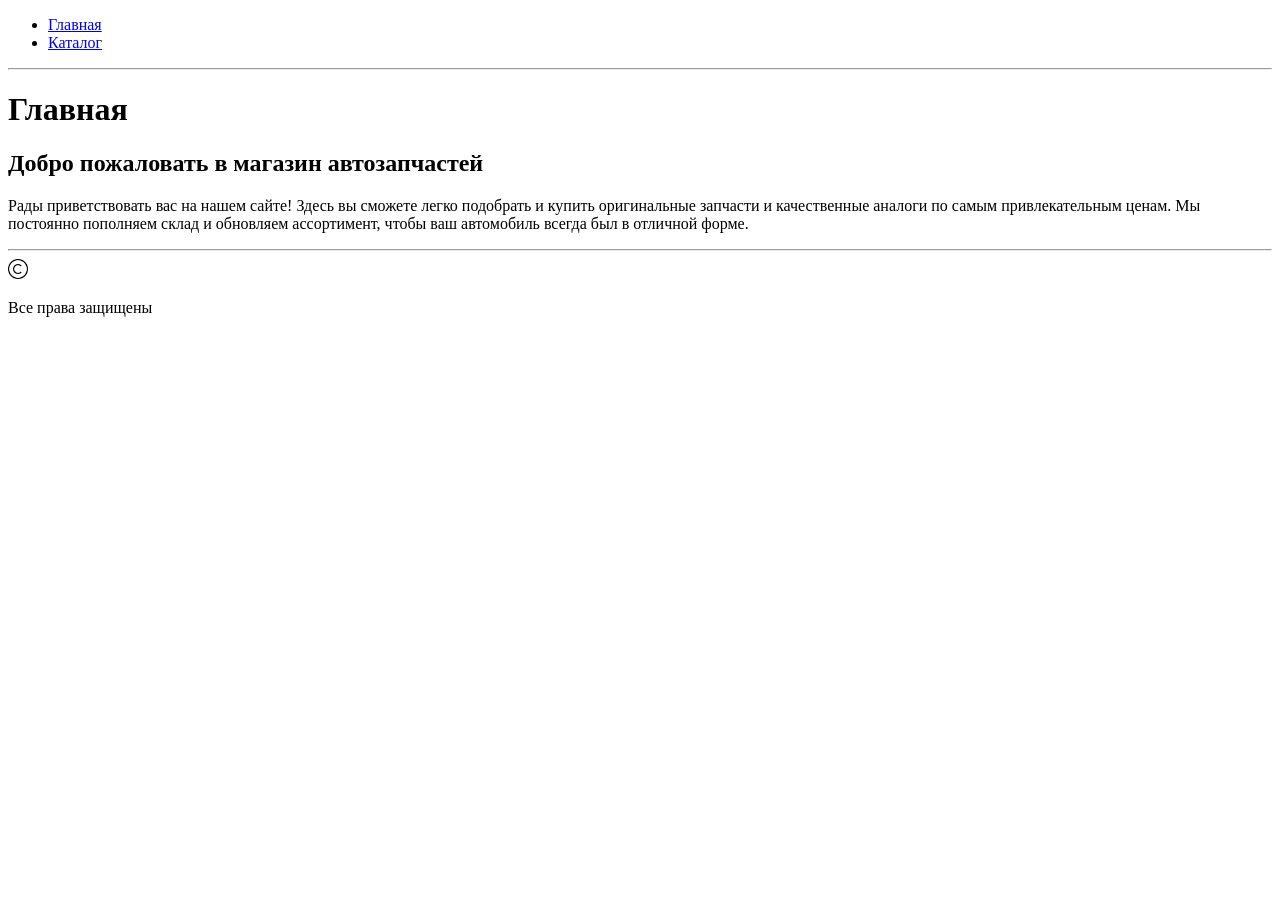
==== index.html @ f1172e0e "Lab 1 completed" ====
<!DOCTYPE html>
<html lang="ru">

<head>
	<meta charset="UTF-8">
	<meta name="viewport" content="width=device-width, initial-scale=1.0">
	<title>Магазин автозапчастей</title>
	<link rel="stylesheet" href="style.css">
</head>

<body>
	<header class="header">
		<div class="header__container">
			<nav class="header__menu menu">
				<ul class="menu__list">
					<li class="menu__item"><a href="index.html" class="menu__link">Главная</a></li>
					<li class="menu__item"><a href="catalog.html" class="menu__link">Каталог</a></li>
				</ul>
			</nav>
		</div>
	</header>
	<hr />
	<main class="main">
		<div class="main__container">
			<h1 class="main__title title">Главная</h1>
			<div class="main__greating greeting">
				<h2 class="greeting__title">Добро пожаловать в магазин автозапчастей</h2>
				<p class="greeting__text">
					Рады приветствовать вас на нашем сайте! Здесь вы сможете легко подобрать и
					купить оригинальные запчасти и качественные аналоги по самым привлекательным ценам. Мы постоянно
					пополняем склад и обновляем ассортимент, чтобы ваш автомобиль всегда был в отличной форме.
				</p>
			</div>
		</div>
	</main>
	<hr />
	<footer class="footer">
		<div class="footer__container">
			<div class="footer__copy copy-footer">
				<img src="img/copyright.png" alt="копирайт" class="copy-footer__img" width="20px">
				<p class="copy-footer__text">Все права защищены</p>
			</div>
		</div>
	</footer>
	<script src="script.js"></script>
</body>

</html>
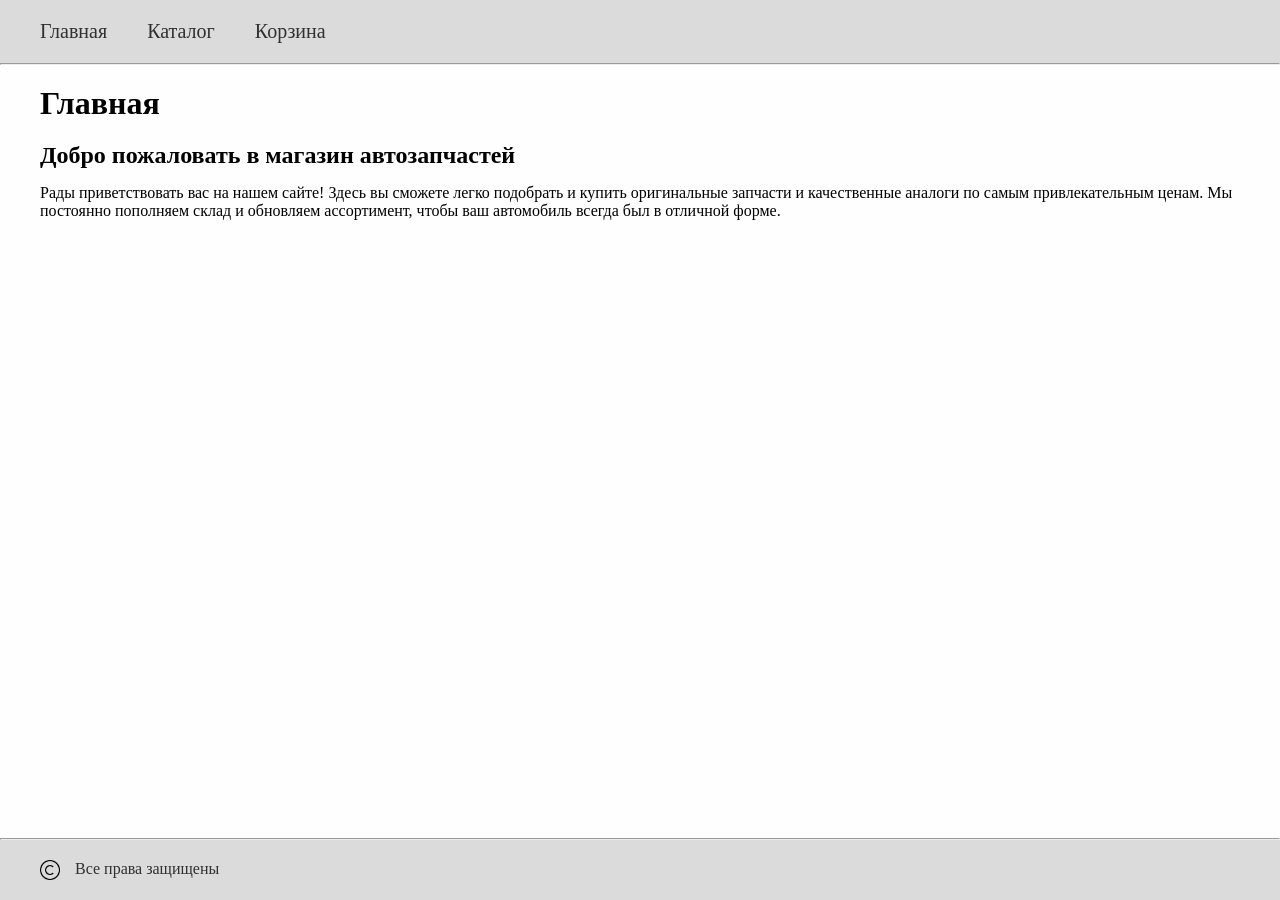
==== commit 66d5fed1: "Lab3 is ready" ====
--- a/index.html
+++ b/index.html
@@ -15,12 +15,13 @@
 				<ul class="menu__list">
 					<li class="menu__item"><a href="index.html" class="menu__link">Главная</a></li>
 					<li class="menu__item"><a href="catalog.html" class="menu__link">Каталог</a></li>
+					<li class="menu__item"><a href="cart.html" class="menu__link">Корзина</a></li>
 				</ul>
 			</nav>
 		</div>
 	</header>
 	<hr />
-	<main class="main">
+	<main class="main page">
 		<div class="main__container">
 			<h1 class="main__title title">Главная</h1>
 			<div class="main__greating greeting">
--- a/style.css
+++ b/style.css
@@ -0,0 +1,476 @@
+* {
+	margin: 0;
+	padding: 0;
+}
+
+a {
+	text-decoration: none;
+	color: inherit;
+}
+
+ul,
+ol {
+	list-style: none;
+}
+body {
+	background-color: rgb(255, 254, 254);
+	display: flex;
+	flex-direction: column;
+	min-height: 100vh;
+	margin: 0;
+}
+body.lock {
+	overflow: hidden;
+}
+.template {
+	display: none !important;
+}
+.header {
+	background-color: #dbdbdb;
+	padding: 20px 0;
+}
+[class$="__container"] {
+	max-width: 1200px;
+	margin: 0 auto;
+	padding: 0 20px;
+}
+.header__container {
+}
+.header__menu {
+}
+.menu {
+}
+.menu__list {
+	list-style-type: none;
+	margin: 0;
+	display: flex;
+	gap: 40px;
+	align-items: center;
+}
+@media (max-width: 500px) {
+	.menu__list {
+		justify-content: space-between;
+		gap: 30px;
+	}
+}
+.menu__item {
+}
+.menu__link {
+	color: rgb(48, 48, 48);
+	font-family: "Times New Roman", Times, serif;
+	font-weight: normal;
+	font-size: 20px;
+	text-decoration: none;
+}
+
+.page {
+	padding: 20px 0px;
+	flex: 1;
+}
+.main__container {
+}
+.main__title {
+}
+.title {
+	margin: 0px 0px 20px 0px;
+}
+.main__greating {
+}
+.greeting {
+}
+.greeting__title {
+	margin: 0px 0px 15px 0px;
+}
+.greeting__text {
+}
+.footer {
+	padding: 20px 0px;
+	background-color: #dbdbdb;
+	color: rgb(48, 48, 48);
+}
+.footer__container {
+}
+.footer__copy {
+}
+.copy-footer {
+	display: flex;
+	gap: 15px;
+}
+.copy-footer__img {
+}
+.copy-footer__text {
+}
+
+.catalog__container {
+	display: flex;
+}
+.catalog__title {
+}
+.catalog__grid {
+	display: flex;
+	flex-wrap: wrap;
+	gap: 25px;
+}
+.catalog__product {
+}
+.product-catalog {
+	flex: 0 0 calc(25% - 25px * 3 / 4);
+	background-color: #fff;
+	display: flex;
+	flex-direction: column;
+	justify-content: space-between;
+}
+@media (max-width: 1100px) {
+	.catalog__grid {
+		gap: 20px;
+	}
+	.product-catalog {
+		flex: 0 0 calc(33.3% - 20px * 2 / 3);
+	}
+}
+@media (max-width: 650px) {
+	.catalog__grid {
+		gap: 15px;
+	}
+	.product-catalog {
+		flex: 0 0 calc(50% - 15px / 2);
+	}
+}
+.product-catalog__top {
+	flex: 1 1 auto;
+	max-height: 320px;
+	display: flex;
+	align-items: center;
+	justify-content: center;
+}
+.product-catalog__img {
+	max-width: 100%;
+	max-height: 100%;
+	width: auto;
+	height: auto;
+	object-fit: contain;
+}
+.product-catalog__bottom {
+	padding: 20px 0;
+}
+.product-catalog__title {
+	font-weight: 600;
+	font-size: 20px;
+}
+.product-catalog__link {
+}
+.product-catalog__price {
+	margin: 0px 0px 5px 0px;
+	display: block;
+}
+.catalog__filters {
+}
+.filters {
+	align-items: start;
+	align-self: self-start;
+	background-color: #dbdbdb;
+	position: fixed;
+	width: 100%;
+	height: 100%;
+	transform: translateX(-100%);
+	overflow: scroll;
+	top: 0;
+	left: 0;
+}
+.filters__content {
+	padding: 20px;
+}
+.filters--active {
+	transform: translateX(0);
+	.filters__content {
+	}
+	.toogle-filters {
+		display: none;
+	}
+}
+
+@media (min-width: 500px) {
+	.filters {
+		position: relative;
+		align-self: flex-start;
+		left: 0px;
+		top: 0px;
+		border-radius: 20px;
+		box-shadow: #a6a6a6 0px 0px 10px 1px;
+		transform: translate(0);
+		max-width: 300px;
+		height: auto;
+		width: auto;
+		flex: 0 0 auto;
+		overflow: auto;
+	}
+	.catalog__container {
+		gap: 20px;
+	}
+	.filters__content {
+	}
+	.filters__close {
+		display: none;
+	}
+	.filter-open__img {
+		display: none;
+	}
+}
+.filters__head {
+	margin: 0px 0px 20px 0px;
+	display: flex;
+	justify-content: space-between;
+	align-items: center;
+}
+.filters__title {
+}
+.filters__close {
+	margin: 0px 0px 0px 40px;
+	font-size: 30px;
+	font-family: Arial, Helvetica, sans-serif;
+}
+.filter-open {
+	position: fixed;
+	top: 120px;
+}
+.filter-open__img {
+	width: 50px;
+}
+.filters__item {
+}
+.item-filters {
+	margin: 15px 0px 0px 0px;
+}
+.item-filters__title {
+	font-size: 18px;
+	margin: 0px 0px 7px 0px;
+}
+.item-filters__checkboxes {
+	display: flex;
+	flex-direction: column;
+	gap: 5px;
+}
+.item-filters__checkbox {
+	align-self: self-start;
+}
+.product__container {
+}
+.product__title {
+}
+.product__gallery {
+	display: flex;
+	justify-content: center;
+}
+.product__img {
+	max-width: 900px;
+	width: 100%;
+}
+.product__info {
+	display: flex;
+	gap: 30px;
+	align-items: center;
+	margin: 20px 0px 0px 0px;
+}
+.product__price {
+	color: green;
+	font-size: 18px;
+}
+.product__buy {
+	padding: 10px 15px;
+	border-radius: 5px;
+	background-color: rgb(21, 33, 255);
+	color: white;
+	cursor: pointer;
+	font-size: 18px;
+}
+.product__section {
+	margin: 20px 0px 0px 0px;
+}
+.section-product {
+}
+.section-product__title {
+	font-size: 18px;
+	font-weight: 400;
+	color: #000;
+	margin: 0px 0px 5px 0px;
+}
+.product__short-description {
+	font-size: 14px;
+	font-style: italic;
+	line-height: 16px;
+	color: rgb(99, 99, 99);
+}
+.product__description {
+	font-size: 16px;
+	line-height: 24px;
+	text-align: left;
+	font-weight: 400;
+	color: rgb(0, 0, 0);
+}
+.product__specs-list {
+}
+.specs-list {
+	list-style-image: url(img/bullet-point.png);
+	margin: 0px 0px 0px 20px;
+}
+.specs-list__item {
+	line-height: 30px;
+	font-size: 14px;
+	font-family: Arial, Helvetica, sans-serif;
+}
+.specs-list__label {
+	color: #2a2a2a;
+	font-weight: 600;
+}
+.specs-list__value {
+	color: #676767;
+}
+.error-404 {
+	font-size: 30px;
+	font-weight: 600;
+}
+
+/* Стили для корзины */
+.cart__item {
+	position: relative;
+}
+
+.cart__quantity-controls {
+	display: flex;
+	align-items: center;
+	gap: 15px;
+	margin: 10px 0;
+}
+
+.cart__quantity {
+	display: flex;
+	align-items: center;
+	gap: 10px;
+}
+
+.cart__quantity-btn {
+	width: 30px;
+	height: 30px;
+	border: 1px solid #ccc;
+	background: #f0f0f0;
+	cursor: pointer;
+	font-size: 18px;
+	border-radius: 5px;
+}
+
+.cart__quantity-btn:hover {
+	background: #e0e0e0;
+}
+
+.cart__quantity-value {
+	font-size: 16px;
+	min-width: 30px;
+	text-align: center;
+}
+
+.cart__remove-btn {
+	padding: 5px 10px;
+	background: #ff4444;
+	color: white;
+	border: none;
+	border-radius: 5px;
+	cursor: pointer;
+}
+
+.cart__remove-btn:hover {
+	background: #cc0000;
+}
+
+.cart__item-total {
+	font-weight: bold;
+	color: #333;
+	margin-top: 10px;
+	padding-top: 10px;
+	border-top: 1px solid #eee;
+}
+
+.cart__summary {
+	margin-top: 30px;
+	padding: 20px;
+	background: #f5f5f5;
+	border-radius: 10px;
+}
+
+.cart__summary-content {
+	display: flex;
+	justify-content: space-between;
+	align-items: center;
+	flex-wrap: wrap;
+	gap: 20px;
+}
+
+.cart__total-info {
+	display: flex;
+	gap: 30px;
+	font-size: 18px;
+}
+
+.cart__total-items {
+	color: #666;
+}
+
+.cart__total-price {
+	font-weight: bold;
+	color: #2c3e50;
+}
+
+.cart__summary-actions {
+	display: flex;
+	gap: 15px;
+}
+
+.cart__checkout-btn {
+	padding: 12px 30px;
+	background: #27ae60;
+	color: white;
+	border: none;
+	border-radius: 5px;
+	cursor: pointer;
+	font-size: 16px;
+}
+
+.cart__checkout-btn:hover {
+	background: #219a52;
+}
+
+.cart__clear-btn {
+	padding: 12px 30px;
+	background: #e67e22;
+	color: white;
+	border: none;
+	border-radius: 5px;
+	cursor: pointer;
+	font-size: 16px;
+}
+
+.cart__clear-btn:hover {
+	background: #d35400;
+}
+
+.cart__empty {
+	text-align: center;
+	font-size: 24px;
+	color: #999;
+	padding: 50px;
+	width: 100%;
+}
+
+@media (max-width: 768px) {
+	.cart__summary-content {
+		flex-direction: column;
+		align-items: stretch;
+	}
+
+	.cart__total-info {
+		justify-content: space-between;
+	}
+
+	.cart__summary-actions {
+		flex-direction: column;
+	}
+}
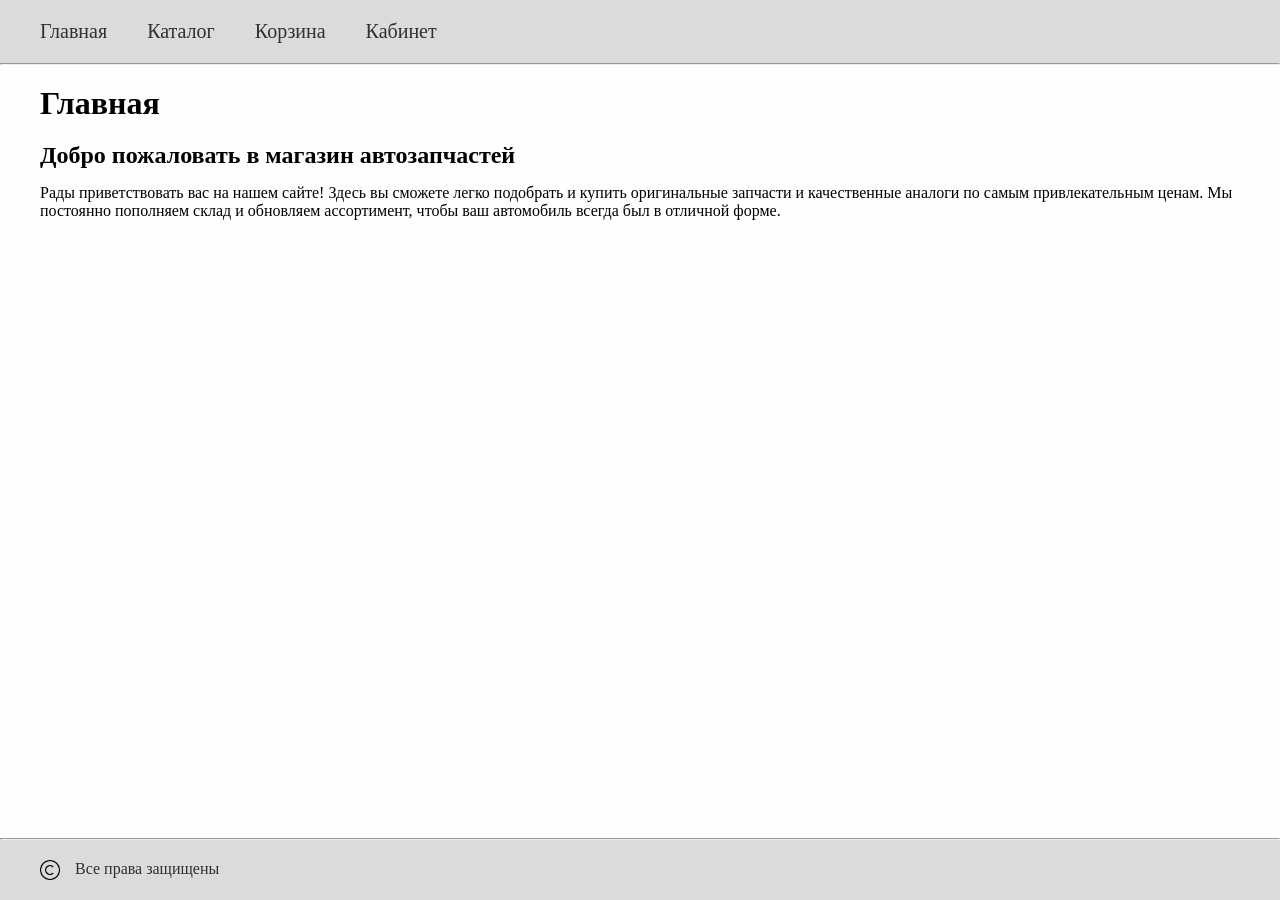
==== commit 28a919c9: "feat: add auntification" ====
--- a/index.html
+++ b/index.html
@@ -16,6 +16,7 @@
 					<li class="menu__item"><a href="index.html" class="menu__link">Главная</a></li>
 					<li class="menu__item"><a href="catalog.html" class="menu__link">Каталог</a></li>
 					<li class="menu__item"><a href="cart.html" class="menu__link">Корзина</a></li>
+					<li class="menu__item"><a href="cabinet.php" class="menu__link">Кабинет</a></li>
 				</ul>
 			</nav>
 		</div>
--- a/style.css
+++ b/style.css
@@ -474,3 +474,68 @@
 		flex-direction: column;
 	}
 }
+
+.auth-form {
+	max-width: 420px;
+	display: flex;
+	flex-direction: column;
+	gap: 10px;
+	padding: 20px;
+	border-radius: 10px;
+	background-color: #f5f5f5;
+}
+
+.auth-form__label {
+	font-size: 16px;
+	color: #2a2a2a;
+}
+
+.auth-form__input {
+	padding: 10px;
+	border: 1px solid #b9b9b9;
+	border-radius: 5px;
+	font-size: 16px;
+}
+
+.auth-form__button {
+	margin-top: 10px;
+	padding: 10px 15px;
+	border: none;
+	border-radius: 5px;
+	background-color: rgb(21, 33, 255);
+	color: #fff;
+	font-size: 16px;
+	cursor: pointer;
+	text-align: center;
+}
+
+.auth-form__button--inline {
+	display: inline-block;
+	width: fit-content;
+}
+
+.auth-message {
+	margin-top: 15px;
+	font-size: 16px;
+}
+
+.auth-message--error {
+	color: #cc0000;
+}
+
+.auth-hint {
+	margin-top: 10px;
+	color: #666;
+	font-size: 14px;
+}
+
+.auth-box {
+	padding: 20px;
+	background-color: #f5f5f5;
+	border-radius: 10px;
+	max-width: 650px;
+}
+
+.auth-box__text {
+	margin-bottom: 12px;
+}
